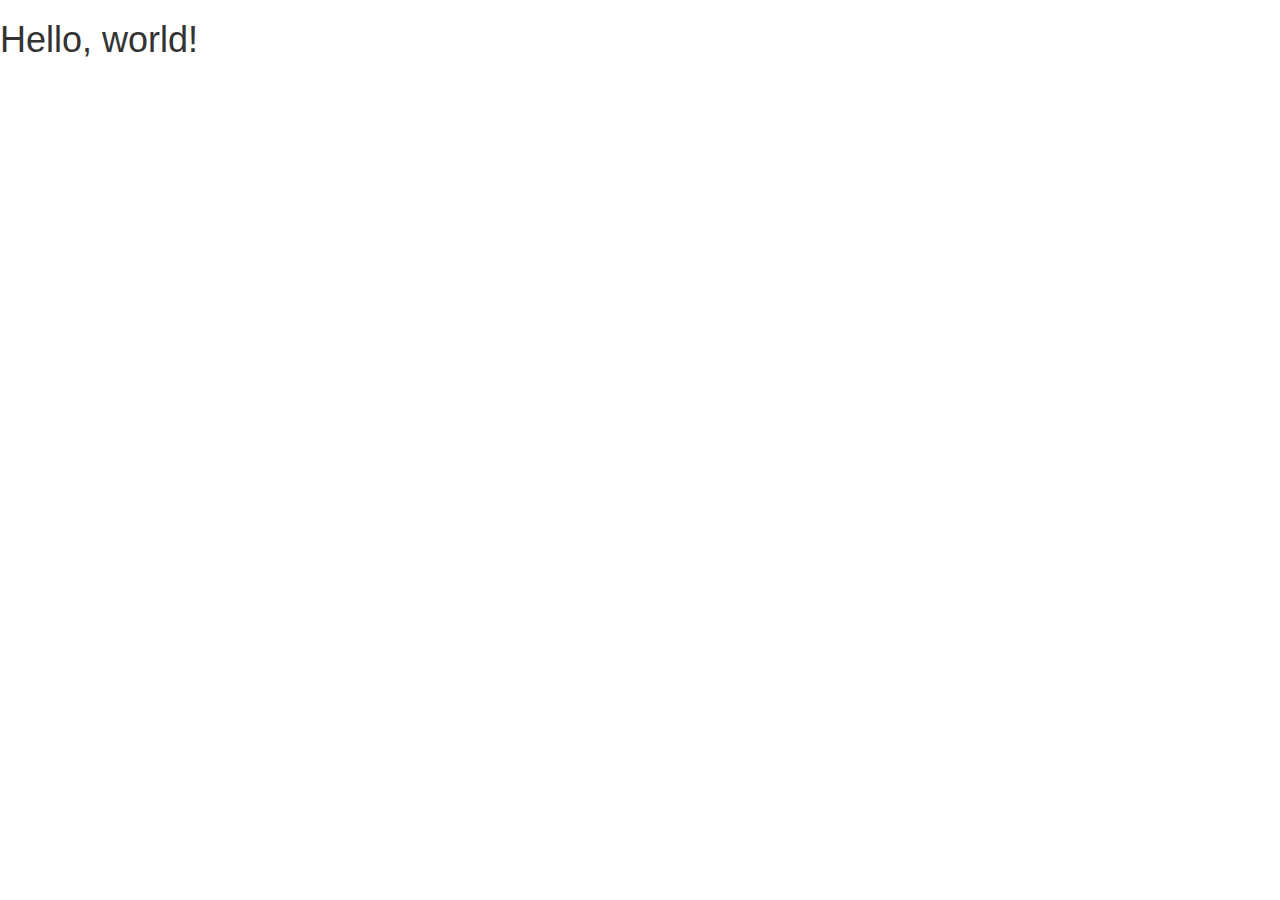
==== index.html @ 4ee4f162 "start bootstrap project" ====
<!DOCTYPE html>
<html lang="en">
  <head>
    <meta charset="utf-8">
    <meta http-equiv="X-UA-Compatible" content="IE=edge">
    <meta name="viewport" content="width=device-width, initial-scale=1">
    <!-- The above 3 meta tags *must* come first in the head; any other head content must come *after* these tags -->
    <title>Bootstrap 101 Template</title>

    <!-- Bootstrap -->
    <link href="css/bootstrap.min.css" rel="stylesheet">

    <!-- HTML5 shim and Respond.js for IE8 support of HTML5 elements and media queries -->
    <!-- WARNING: Respond.js doesn't work if you view the page via file:// -->
    <!--[if lt IE 9]>
      <script src="https://oss.maxcdn.com/html5shiv/3.7.3/html5shiv.min.js"></script>
      <script src="https://oss.maxcdn.com/respond/1.4.2/respond.min.js"></script>
    <![endif]-->
  </head>
  <body>
    <h1>Hello, world!</h1>

    <!-- jQuery (necessary for Bootstrap's JavaScript plugins) -->
    <script src="https://ajax.googleapis.com/ajax/libs/jquery/1.12.4/jquery.min.js"></script>
    <!-- Include all compiled plugins (below), or include individual files as needed -->
    <script src="js/bootstrap.min.js"></script>
  </body>
</html>
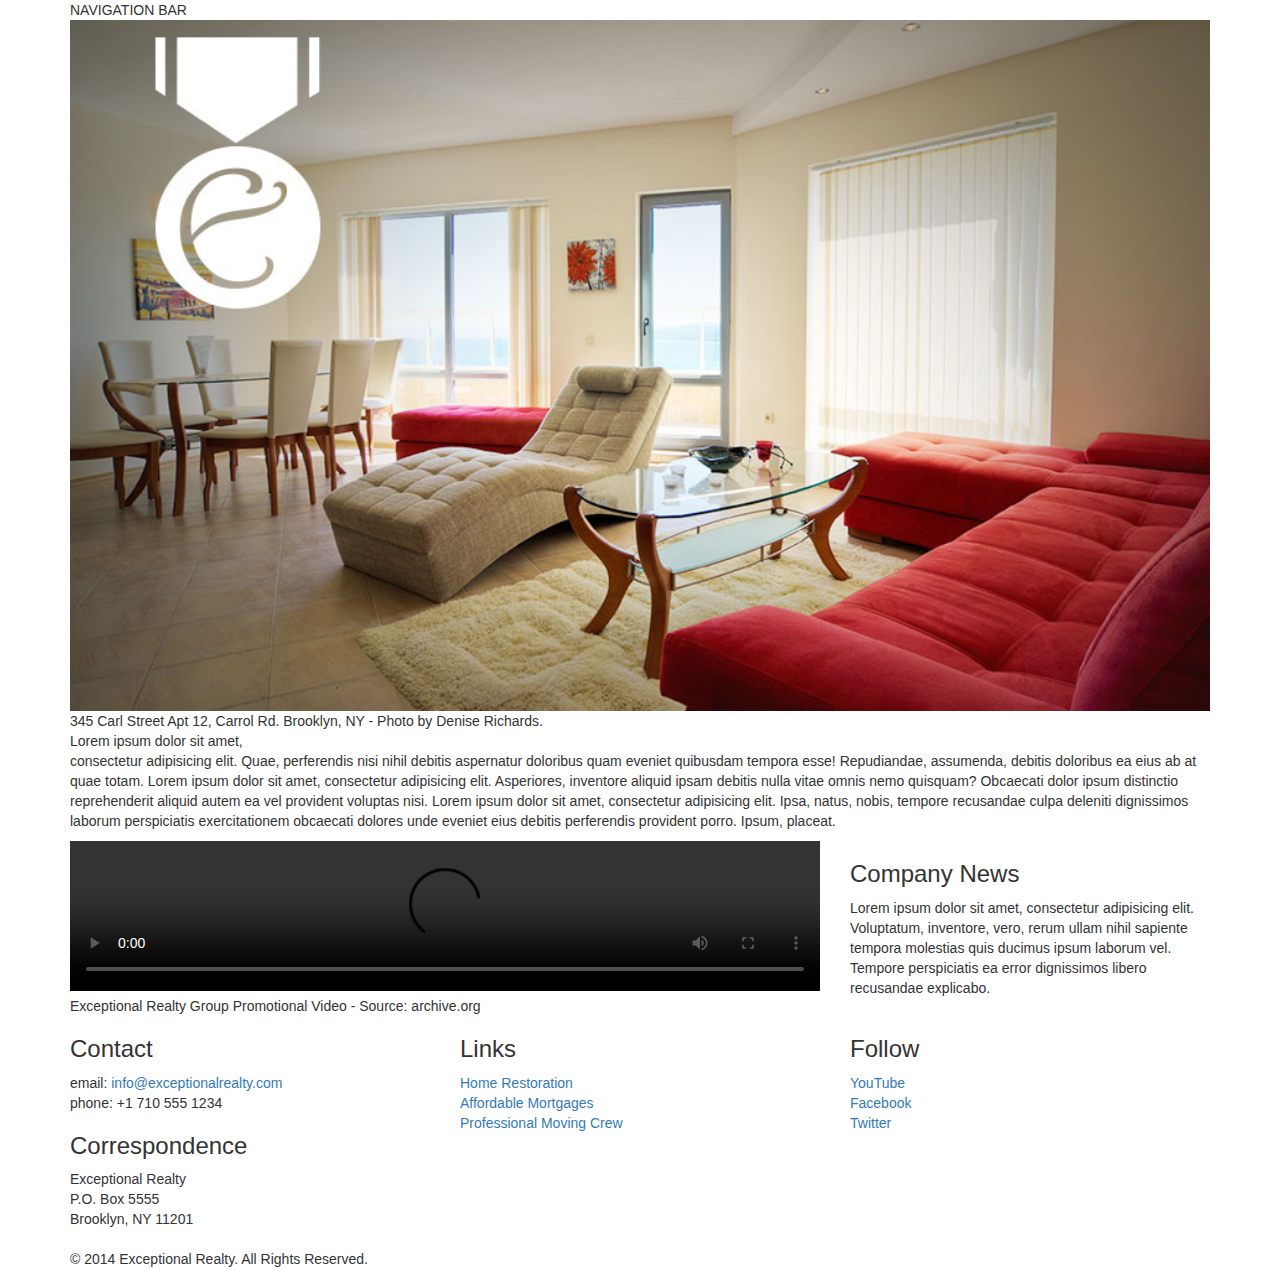
==== commit f68744c3: "finish layout" ====
--- a/index.html
+++ b/index.html
@@ -5,10 +5,14 @@
     <meta http-equiv="X-UA-Compatible" content="IE=edge">
     <meta name="viewport" content="width=device-width, initial-scale=1">
     <!-- The above 3 meta tags *must* come first in the head; any other head content must come *after* these tags -->
-    <title>Bootstrap 101 Template</title>
+    <title>Exceptional Realty Group - Luxury Hoomes - About</title>
 
     <!-- Bootstrap -->
     <link href="css/bootstrap.min.css" rel="stylesheet">
+
+    <!-- Custom Style -->
+
+    <link href="css/style.css" rel="stylesheet">
 
     <!-- HTML5 shim and Respond.js for IE8 support of HTML5 elements and media queries -->
     <!-- WARNING: Respond.js doesn't work if you view the page via file:// -->
@@ -18,7 +22,85 @@
     <![endif]-->
   </head>
   <body>
-    <h1>Hello, world!</h1>
+
+    <div class="container">
+
+      <div class="row">
+        <div class="col-sm-12">
+          NAVIGATION BAR
+        </div>
+       </div>
+
+       <div class="row">
+         <div class="col-sm-12">
+           <figure>
+            <img src="images/intro-pic.jpg" alt="A beautiful living room." title="Welcome to Exceptional Realty Group">
+            <figcaption>345 Carl Street Apt 12, Carrol Rd. Brooklyn, NY - Photo by Denise Richards.</figcaption>
+           </figure>
+
+            <p>Lorem ipsum dolor sit amet,<br> consectetur adipisicing elit. Quae, perferendis nisi nihil debitis aspernatur doloribus quam eveniet quibusdam tempora esse! Repudiandae, assumenda, debitis doloribus ea eius ab at quae totam. Lorem ipsum dolor sit amet, consectetur adipisicing elit. Asperiores, inventore aliquid ipsam debitis nulla vitae omnis nemo quisquam? Obcaecati dolor ipsum distinctio reprehenderit aliquid autem ea vel provident voluptas nisi. Lorem ipsum dolor sit amet, consectetur adipisicing elit. Ipsa, natus, nobis, tempore recusandae culpa deleniti dignissimos laborum perspiciatis exercitationem obcaecati dolores unde eveniet eius debitis perferendis provident porro. Ipsum, placeat.</p>
+          </div>
+        </div>
+
+        <div class="row">
+          <div class="col-sm-8">
+            <figure>
+            <video controls>
+              <source src="videos/real-estate.mp4" type="video/mp4">
+              <source src="videos/real-estate.ogv" type="video/ogg">
+              Your browser does not support HTML5 video. <a href="http://browsehappy.com" target="_blank">Please upgrade your browser</a>.
+            </video>
+            <figcaption>Exceptional Realty Group Promotional Video - Source: archive.org</figcaption>
+            </figure>
+          </div>
+
+
+          <div class="col-sm-4">
+            <h3>Company News</h3>
+            <p>Lorem ipsum dolor sit amet, consectetur adipisicing elit. Voluptatum, inventore, vero, rerum ullam nihil sapiente tempora molestias quis ducimus ipsum laborum vel. Tempore perspiciatis ea error dignissimos libero recusandae explicabo.</p>
+          </div>
+        </div>
+
+        <div class="row">
+          <div class="col-sm-4">
+            <h3>Contact</h3>
+            <p>
+              email: <a href="mailto:info@exceptionalrealty.com">info@exceptionalrealty.com</a><br>
+              phone: +1 710 555 1234
+            </p>
+            <h3>Correspondence</h3>
+            <address>
+              Exceptional Realty<br>
+              P.O. Box 5555<br>
+              Brooklyn, NY 11201
+            </address>
+          </div>
+
+          <div class="col-sm-4">
+            <h3>Links</h3>
+            <p>
+              <a href="#" target="_blank">Home Restoration</a><br>
+              <a href="#" target="_blank">Affordable Mortgages</a><br>
+              <a href="#" target="_blank">Professional Moving Crew</a>
+            </p>
+          </div>
+
+          <div class="col-sm-4">
+            <h3>Follow</h3>
+            <p>
+              <a href="#" target="_blank">YouTube</a><br>
+              <a href="#" target="_blank">Facebook</a><br>
+              <a href="#" target="_blank">Twitter</a>
+            </p>
+          </div>
+        </div>
+
+
+        <div class="row">
+          <div class="col-sm-12">
+            &copy; 2014 Exceptional Realty. All Rights Reserved.
+          </div>
+        </div>
 
     <!-- jQuery (necessary for Bootstrap's JavaScript plugins) -->
     <script src="https://ajax.googleapis.com/ajax/libs/jquery/1.12.4/jquery.min.js"></script>
--- a/css/style.css
+++ b/css/style.css
@@ -0,0 +1,12 @@
+/*/////// MEDIA ////////*/
+
+img, video, audio, iframe, table, form {
+  width: 100%; /* IE */
+  max-width: 100%; /* FF, Safari, Chrome */
+}
+
+/*///// LAYOUT STYLES /////*/
+
+row{
+  margin-bottom: 20px;
+}
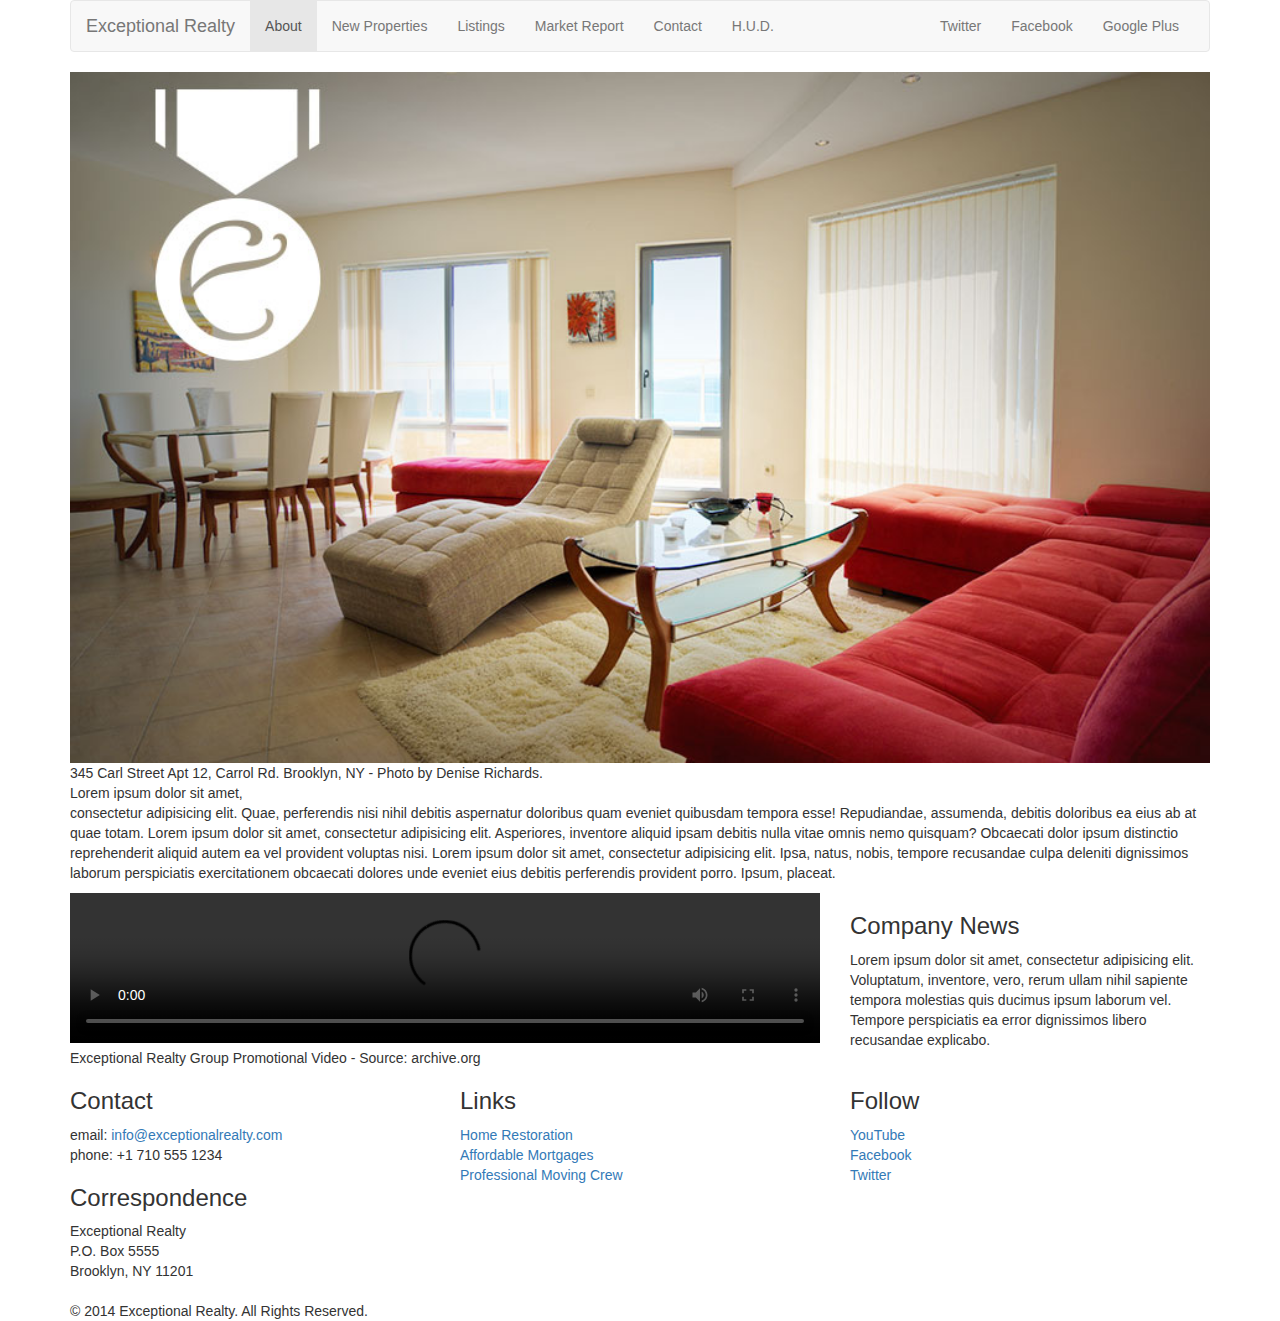
==== commit a053809f: "finish navbar" ====
--- a/index.html
+++ b/index.html
@@ -27,7 +27,39 @@
 
       <div class="row">
         <div class="col-sm-12">
-          NAVIGATION BAR
+          <nav class="navbar navbar-default">
+          <div class="container-fluid">
+            <!-- Brand and toggle get grouped for better mobile display -->
+            <div class="navbar-header">
+              <button type="button" class="navbar-toggle collapsed" data-toggle="collapse" data-target="#bs-example-navbar-collapse-1" aria-expanded="false">
+                <span class="sr-only">Toggle navigation</span>
+                <span class="icon-bar"></span>
+                <span class="icon-bar"></span>
+                <span class="icon-bar"></span>
+              </button>
+              <a class="navbar-brand" href="#">Exceptional Realty</a>
+            </div>
+
+            <!-- Collect the nav links, forms, and other content for toggling -->
+            <div class="collapse navbar-collapse" id="bs-example-navbar-collapse-1">
+            <!-- main nav links -->
+              <ul class="nav navbar-nav">
+                <li class="active"><a href="#">About <span class="sr-only">(current)</span></a></li>
+                <li><a href="#">New Properties</a></li>
+                <li><a href="#">Listings</a></li>
+                <li><a href="#">Market Report</a></li>
+                <li><a href="#">Contact</a></li>
+                <li><a href="#" target="-blank">H.U.D.</a></li>
+              </ul>
+              <!-- social nav links -->
+              <ul class="nav navbar-nav navbar-right">
+                <li><a class="twit" href="#" title="Twitter">Twitter</a></li>
+                <li><a class="fbook" href="#" title="Facebook">Facebook</a></li>
+                <li><a class="gplus" href="#" title="Google Plus">Google Plus</a></li>
+              </ul>
+            </div><!-- /.navbar-collapse -->
+          </div><!-- /.container-fluid -->
+        </nav>
         </div>
        </div>
 
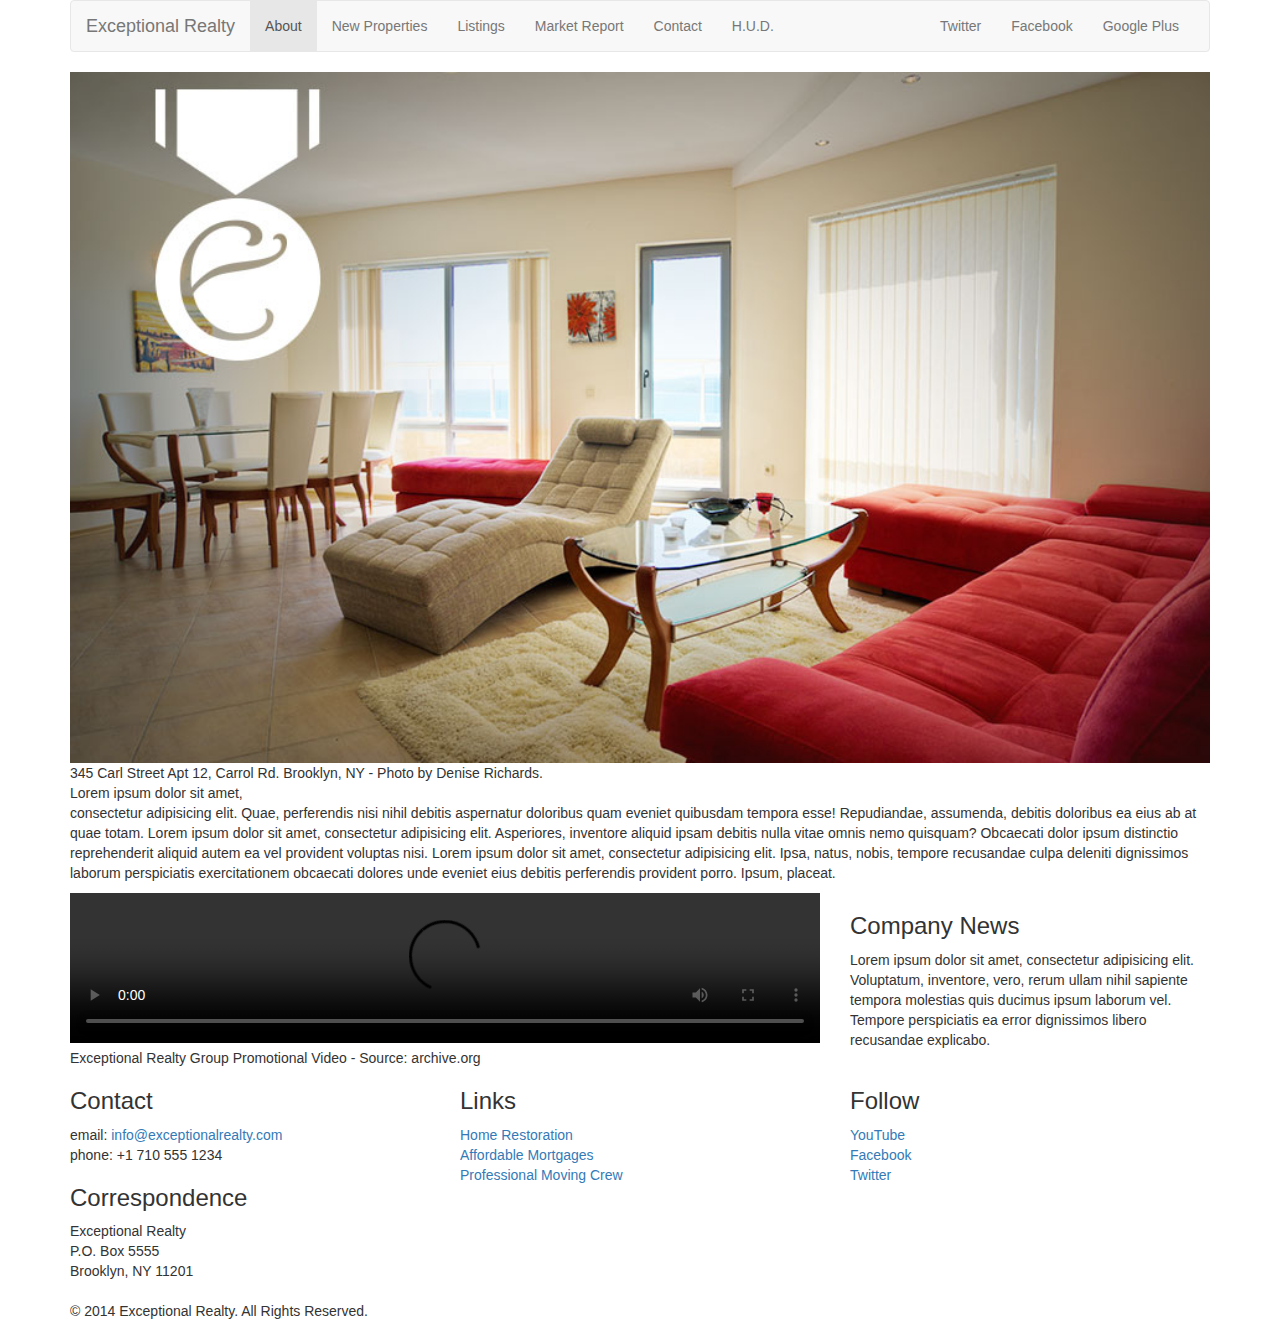
==== commit 177b0f98: "add bootstrap carousel empty pic" ====
--- a/index.html
+++ b/index.html
@@ -44,8 +44,8 @@
             <div class="collapse navbar-collapse" id="bs-example-navbar-collapse-1">
             <!-- main nav links -->
               <ul class="nav navbar-nav">
-                <li class="active"><a href="#">About <span class="sr-only">(current)</span></a></li>
-                <li><a href="#">New Properties</a></li>
+                <li class="active"><a href="index.html">About <span class="sr-only">(current)</span></a></li>
+                <li><a href="new-properties.html">New Properties</a></li>
                 <li><a href="#">Listings</a></li>
                 <li><a href="#">Market Report</a></li>
                 <li><a href="#">Contact</a></li>
